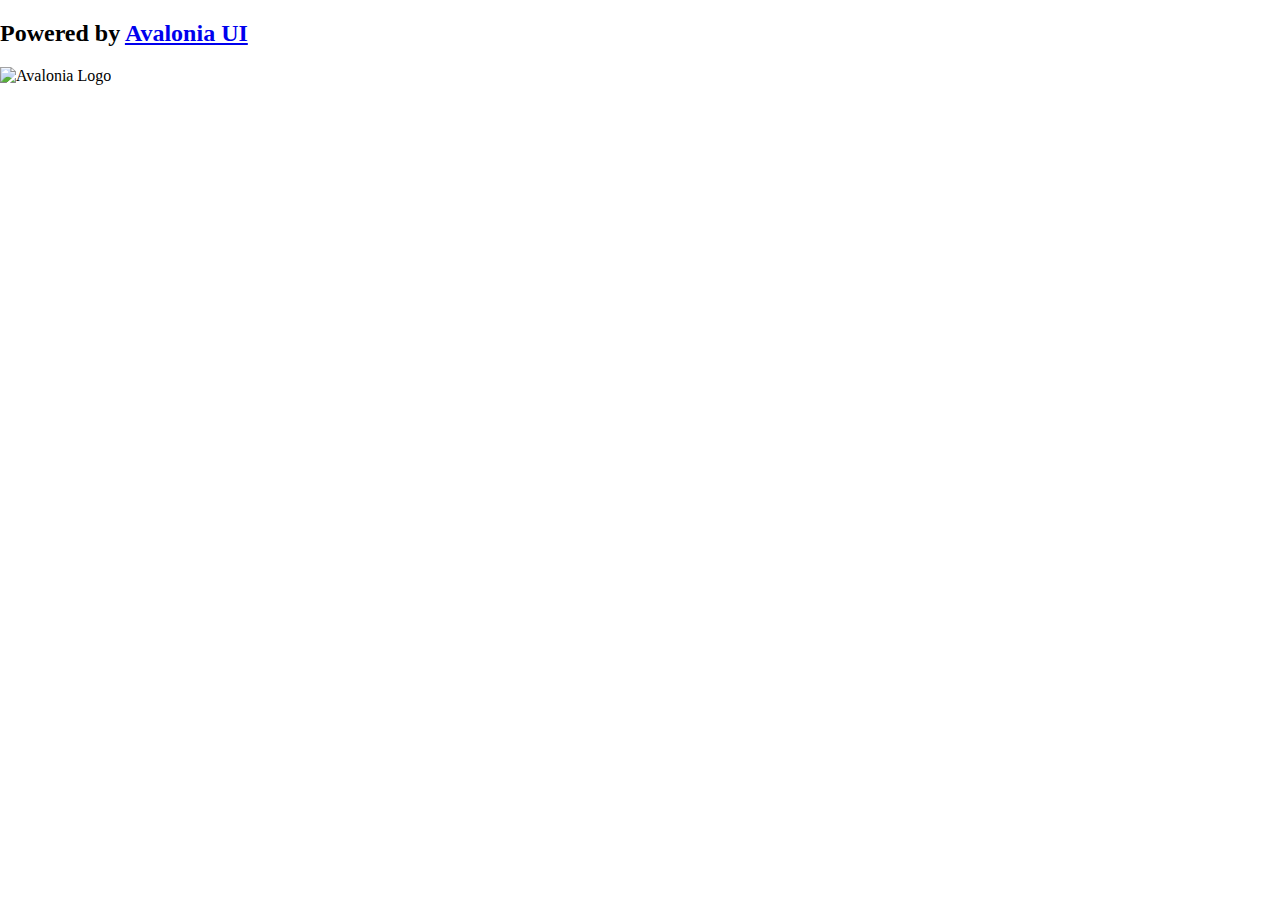
==== Egorozh.PersonalApp/Egorozh.PersonalApp.Browser/AppBundle/index.html @ c090d2f0 "added avalonia proj" ====
<!DOCTYPE html>
<html>

<head>
    <title>Egorozh.PersonalApp.Browser</title>
    <meta charset="UTF-8">
    <meta name="viewport" content="width=device-width, initial-scale=1.0">
    <base href="/" />
    <link rel="modulepreload" href="./main.js" />
    <link rel="modulepreload" href="./dotnet.js" />
    <link rel="modulepreload" href="./avalonia.js" />
    <link rel="stylesheet" href="./app.css" />
</head>

<body style="margin: 0px; overflow: hidden">
    <div id="out">
        <div id="avalonia-splash">
            <div class="center">
                <h2 class="purple">
                    Powered by
                    <a class="highlight" href="https://www.avaloniaui.net/" target="_blank">Avalonia UI</a>
                </h2>
            </div>
            <img class="icon" src="Logo.svg" alt="Avalonia Logo" />
        </div>
    </div>
    <script type='module' src="./main.js"></script>
</body>

</html>
---- Egorozh.PersonalApp/Egorozh.PersonalApp.Browser/AppBundle/app.css ----
﻿:root {
    --sat: env(safe-area-inset-top);
    --sar: env(safe-area-inset-right);
    --sab: env(safe-area-inset-bottom);
    --sal: env(safe-area-inset-left);
}

/* HTML styles for the splash screen */

.highlight {
    color: white;
    font-size: 2.5rem;
    display: block;
}

.purple {
    color: #8b44ac;
}

.icon {
    opacity: 0.05;
    height: 35%;
    width: 35%;
    position: absolute;
    background-repeat: no-repeat;
    right: 0px;
    bottom: 0px;
    margin-right: 3%;
    margin-bottom: 5%;
    z-index: 5000;
    background-position: right bottom;
    pointer-events: none;
}

#avalonia-splash a {
    color: whitesmoke;
    text-decoration: none;
}

.center {
    display: flex;
    justify-content: center;
    align-items: center;
    height: 100vh;
}

#avalonia-splash {
    position: relative;
    height: 100%;
    width: 100%;
    color: whitesmoke;
    background: #1b2a4e;
    font-family: 'Nunito', sans-serif;
    background-position: center;
    background-size: cover;
    background-repeat: no-repeat;
    justify-content: center;
    align-items: center;
}

.splash-close {
    animation: fadeout 0.25s linear forwards;
}

@keyframes fadeout {
    0% {
        opacity: 100%;
    }

    100% {
        opacity: 0;
        visibility: collapse;
    }
}
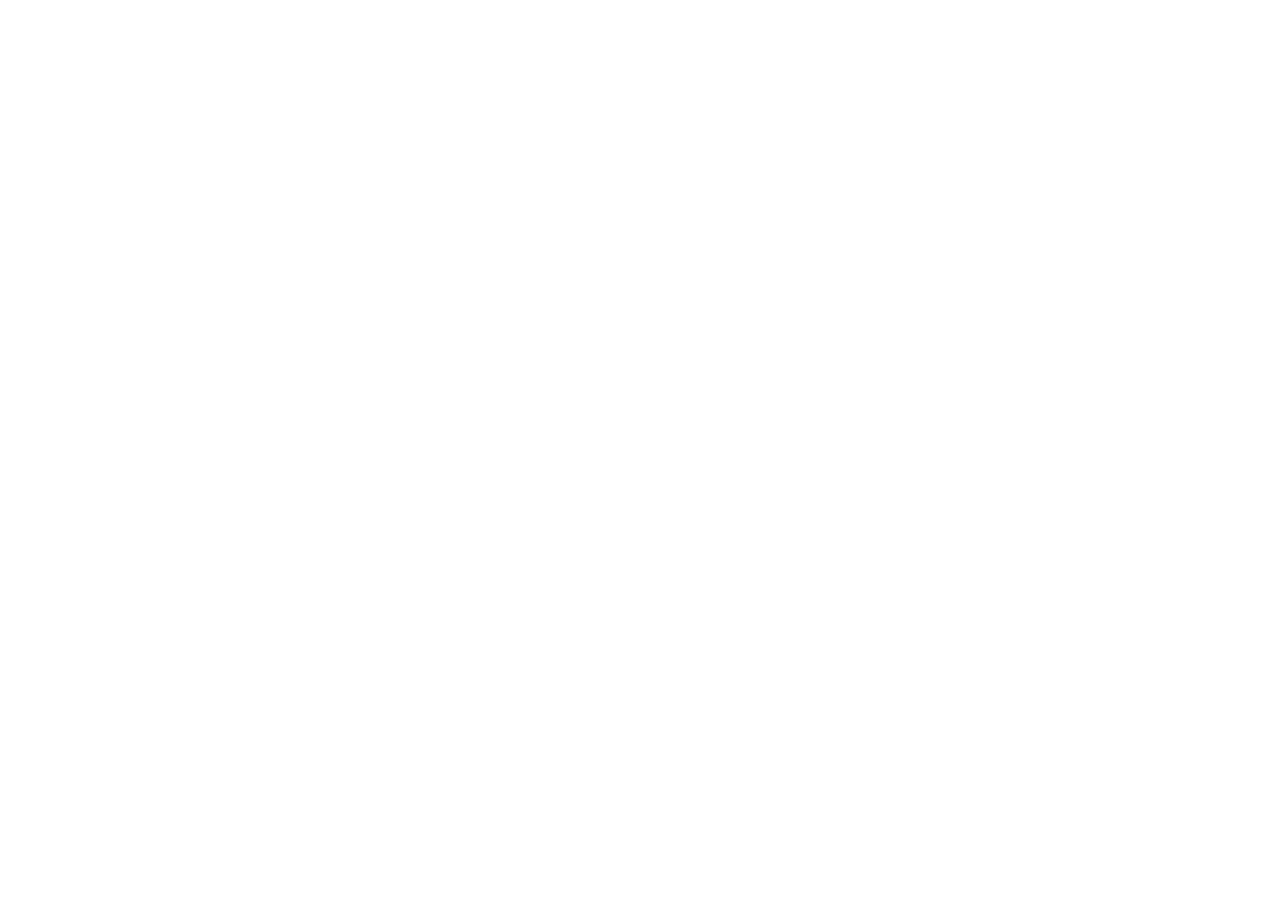
==== commit a07bf6ef: "added pages" ====
--- a/Egorozh.PersonalApp/Egorozh.PersonalApp.Browser/AppBundle/index.html
+++ b/Egorozh.PersonalApp/Egorozh.PersonalApp.Browser/AppBundle/index.html
@@ -5,26 +5,45 @@
     <title>Egorozh.PersonalApp.Browser</title>
     <meta charset="UTF-8">
     <meta name="viewport" content="width=device-width, initial-scale=1.0">
-    <base href="/" />
-    <link rel="modulepreload" href="./main.js" />
-    <link rel="modulepreload" href="./dotnet.js" />
-    <link rel="modulepreload" href="./avalonia.js" />
-    <link rel="stylesheet" href="./app.css" />
+    <base href="/"/>
+    <link rel="modulepreload" href="./main.js"/>
+    <link rel="modulepreload" href="./dotnet.js"/>
+    <link rel="modulepreload" href="./avalonia.js"/>
+    <link rel="stylesheet" href="./app.css"/>
 </head>
 
 <body style="margin: 0px; overflow: hidden">
-    <div id="out">
-        <div id="avalonia-splash">
-            <div class="center">
-                <h2 class="purple">
-                    Powered by
-                    <a class="highlight" href="https://www.avaloniaui.net/" target="_blank">Avalonia UI</a>
-                </h2>
+<div id="out">
+    <div id="avalonia-splash">
+        <div class="center">
+            <div class="spinner-container">
+                <div class="spinner2">
+                    <span style="--i:1;"></span>
+                    <span style="--i:2;"></span>
+                    <span style="--i:3;"></span>
+                    <span style="--i:4;"></span>
+                    <span style="--i:5;"></span>
+                    <span style="--i:6;"></span>
+                    <span style="--i:7;"></span>
+                    <span style="--i:8;"></span>
+                    <span style="--i:9;"></span>
+                    <span style="--i:10;"></span>
+                    <span style="--i:11;"></span>
+                    <span style="--i:12;"></span>
+                    <span style="--i:13;"></span>
+                    <span style="--i:14;"></span>
+                    <span style="--i:15;"></span>
+                    <span style="--i:16;"></span>
+                    <span style="--i:17;"></span>
+                    <span style="--i:18;"></span>
+                    <span style="--i:19;"></span>
+                    <span style="--i:20;"></span>
+                </div>
             </div>
-            <img class="icon" src="Logo.svg" alt="Avalonia Logo" />
         </div>
     </div>
-    <script type='module' src="./main.js"></script>
+</div>
+<script type='module' src="./main.js"></script>
 </body>
 
 </html>--- a/Egorozh.PersonalApp/Egorozh.PersonalApp.Browser/AppBundle/app.css
+++ b/Egorozh.PersonalApp/Egorozh.PersonalApp.Browser/AppBundle/app.css
@@ -1,4 +1,6 @@
-﻿:root {
+﻿@import url(spinner.css);
+
+:root {
     --sat: env(safe-area-inset-top);
     --sar: env(safe-area-inset-right);
     --sab: env(safe-area-inset-bottom);
